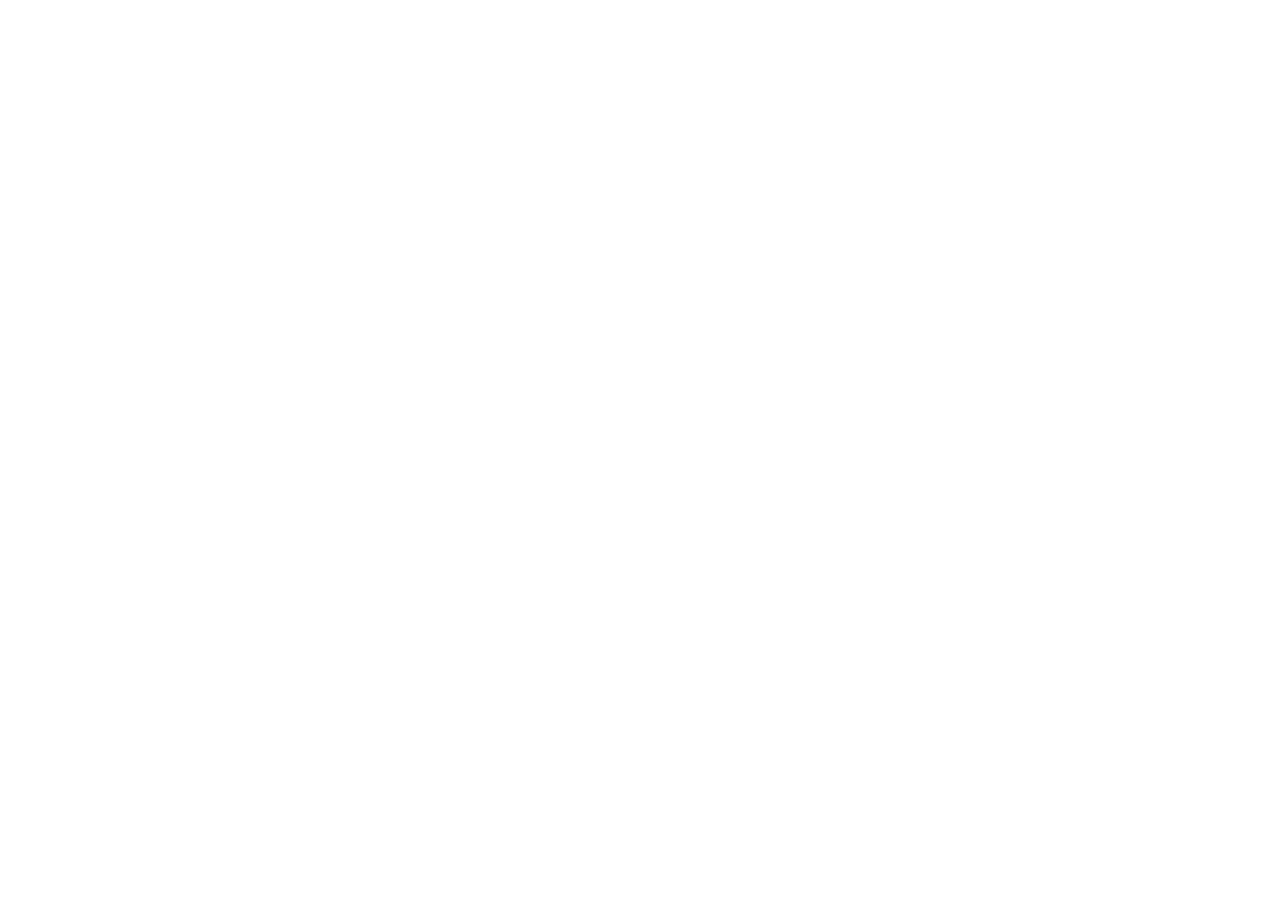
==== index.html @ 06d767c4 "agreué index.html" ====
<!DOCTYPE html>
<html lang="en">
<head>
    <meta charset="UTF-8">
    <meta name="viewport" content="width=device-width, initial-scale=1.0">
    <title>Document</title>
</head>
<body>
    
</body>
</html>
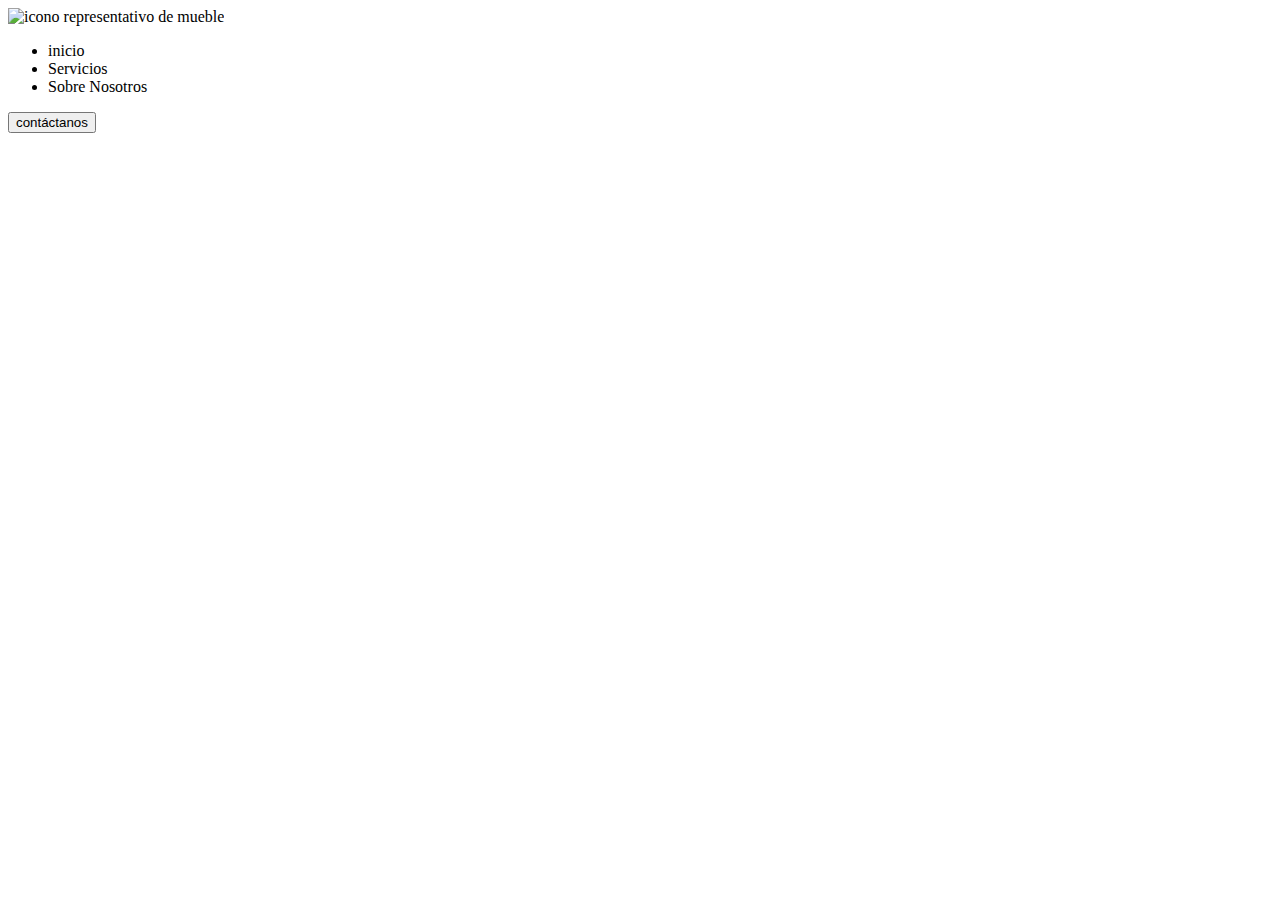
==== commit 30664447: "agregaron el header" ====
--- a/index.html
+++ b/index.html
@@ -1,11 +1,47 @@
 <!DOCTYPE html>
 <html lang="en">
+
 <head>
     <meta charset="UTF-8">
     <meta name="viewport" content="width=device-width, initial-scale=1.0">
-    <title>Document</title>
+    <meta name="keywords" content="muebles, hogar, sala, baño">
+    <meta http-equiv="X-UA-Compatible" content="ie=edge">
+    <meta name="description" content="tienda de muebles y productos par el hogar   ">
+
+    <meta name="author" content="Carlos">
+    <meta name="language" content="es">
+    <link rel="icon" href="https://th.bing.com/th/id/OIP.M4LafVmWc_kR4odBQlNR7QHaHa?rs=1&pid=ImgDetMain">
+    <title>tu muebleria
+
+    </title>
 </head>
+
 <body>
+
+<header>
+    <nav>
+        <img src="https://th.bing.com/th/id/OIP.M4LafVmWc_kR4odBQlNR7QHaHa?rs=1&pid=ImgDetMain" alt="icono representativo de mueble">
+
+        <ul>
+            <li>inicio</li>
+            <li>Servicios</li>
+            <li>Sobre Nosotros</li>
+        </ul>
     
+        <button>contáctanos</button>
+
+
+
+    </nav>
+
+    
+
+
+
+
+
+</header>
+
 </body>
+
 </html>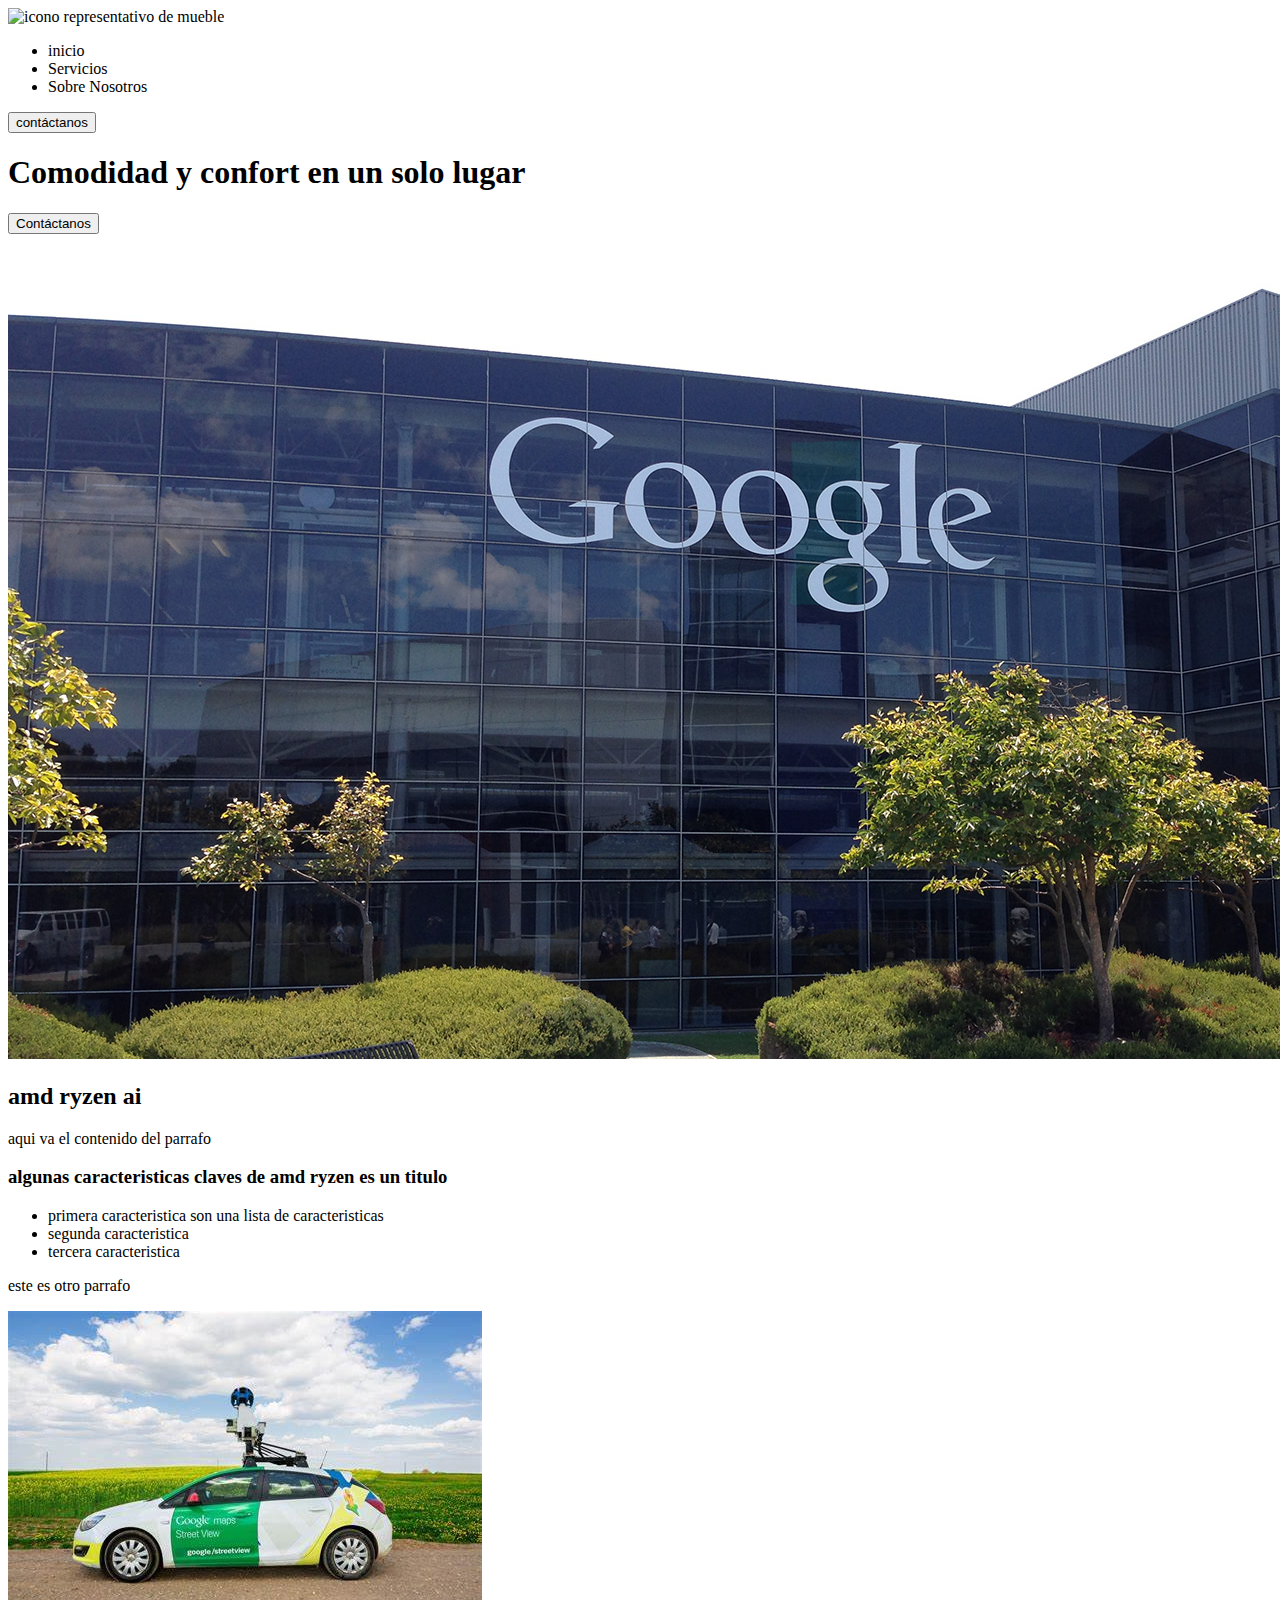
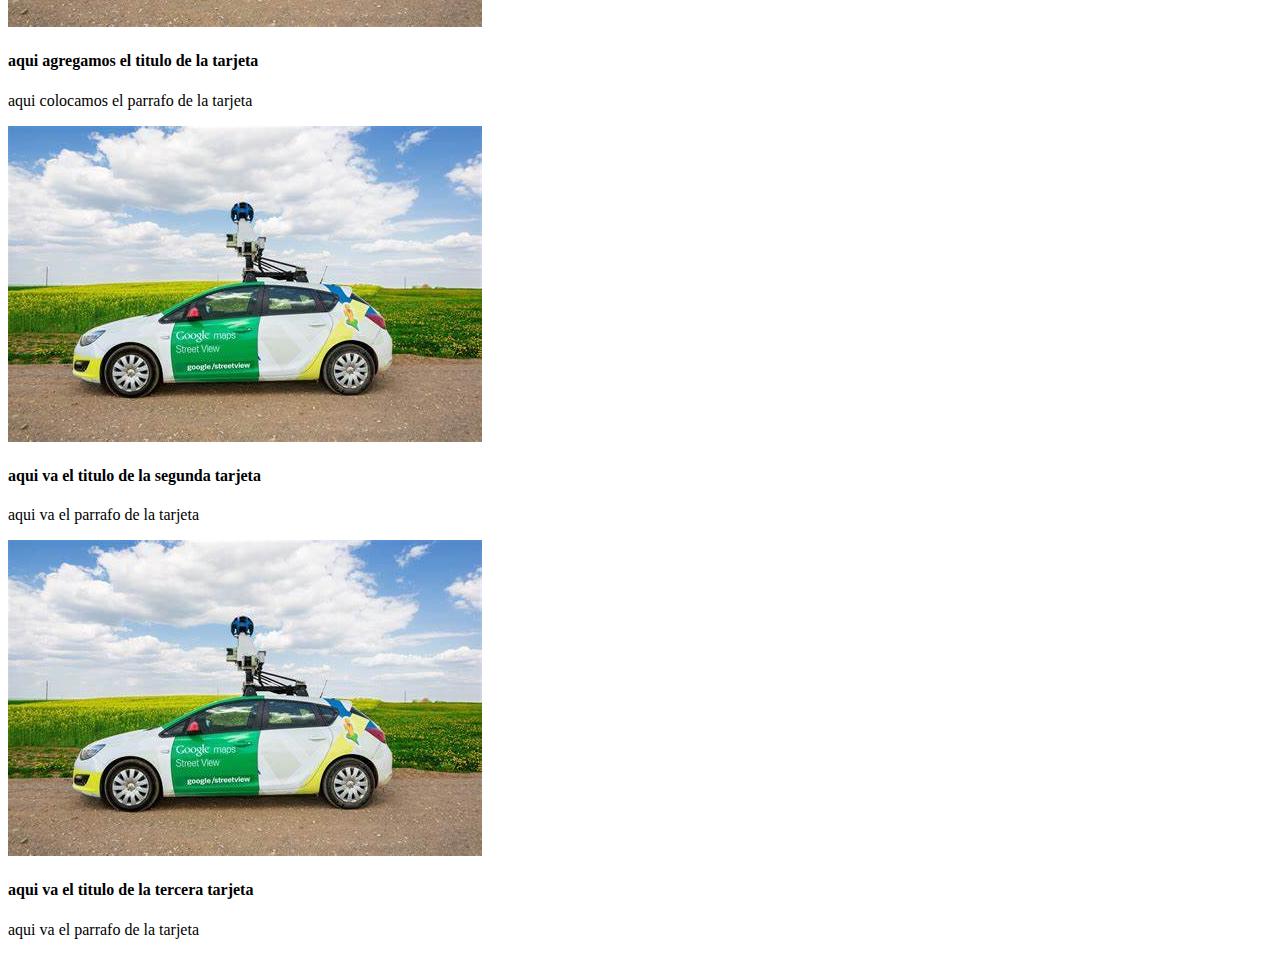
==== commit e25f6300: "secciones agregadas" ====
--- a/index.html
+++ b/index.html
@@ -4,7 +4,7 @@
 <head>
     <meta charset="UTF-8">
     <meta name="viewport" content="width=device-width, initial-scale=1.0">
-    <meta name="keywords" content="muebles, hogar, sala, baño">
+    <meta name="keywords" content="muebles, hogar, sala, baño, Comodidad">
     <meta http-equiv="X-UA-Compatible" content="ie=edge">
     <meta name="description" content="tienda de muebles y productos par el hogar   ">
 
@@ -42,6 +42,54 @@
 
 </header>
 
+<main>
+
+<section>
+    <h1> Comodidad y confort en un solo lugar</h1>
+    <button>Contáctanos</button>
+
+    
+    <img src="Google-HQ.jpg" alt="">
+</section>
+
+<section>
+    <h2> amd ryzen ai</h2>
+    <p>aqui va el contenido del parrafo </p>
+
+    <h3>algunas caracteristicas claves de amd ryzen es un titulo</h3>
+
+    <ul>
+        <li>primera caracteristica son una lista de caracteristicas</li>
+        <li>segunda caracteristica</li>
+        <li>tercera caracteristica</li>
+
+
+    </ul>
+
+    <p>este es otro parrafo</p>
+</section>
+
+<div>
+    <div>
+        <img src="OIP.jpeg" alt="">
+        <h4>aqui agregamos el titulo de la tarjeta</h4>
+        <p>aqui colocamos el parrafo de la tarjeta</p>
+
+    </div>
+    <div>
+        <img src="OIP.jpeg" alt="">
+        <h4>aqui va el titulo de la segunda tarjeta</h4>
+        <p>aqui va el parrafo de la tarjeta</p>
+
+    </div>
+    <div>
+        <img src="OIP.jpeg" alt="">
+        <h4>aqui va el titulo de la tercera tarjeta</h4>
+        <p>aqui va el parrafo de la tarjeta </p>
+        
+    </div>
+</div>
+</main>
 </body>
 
 </html>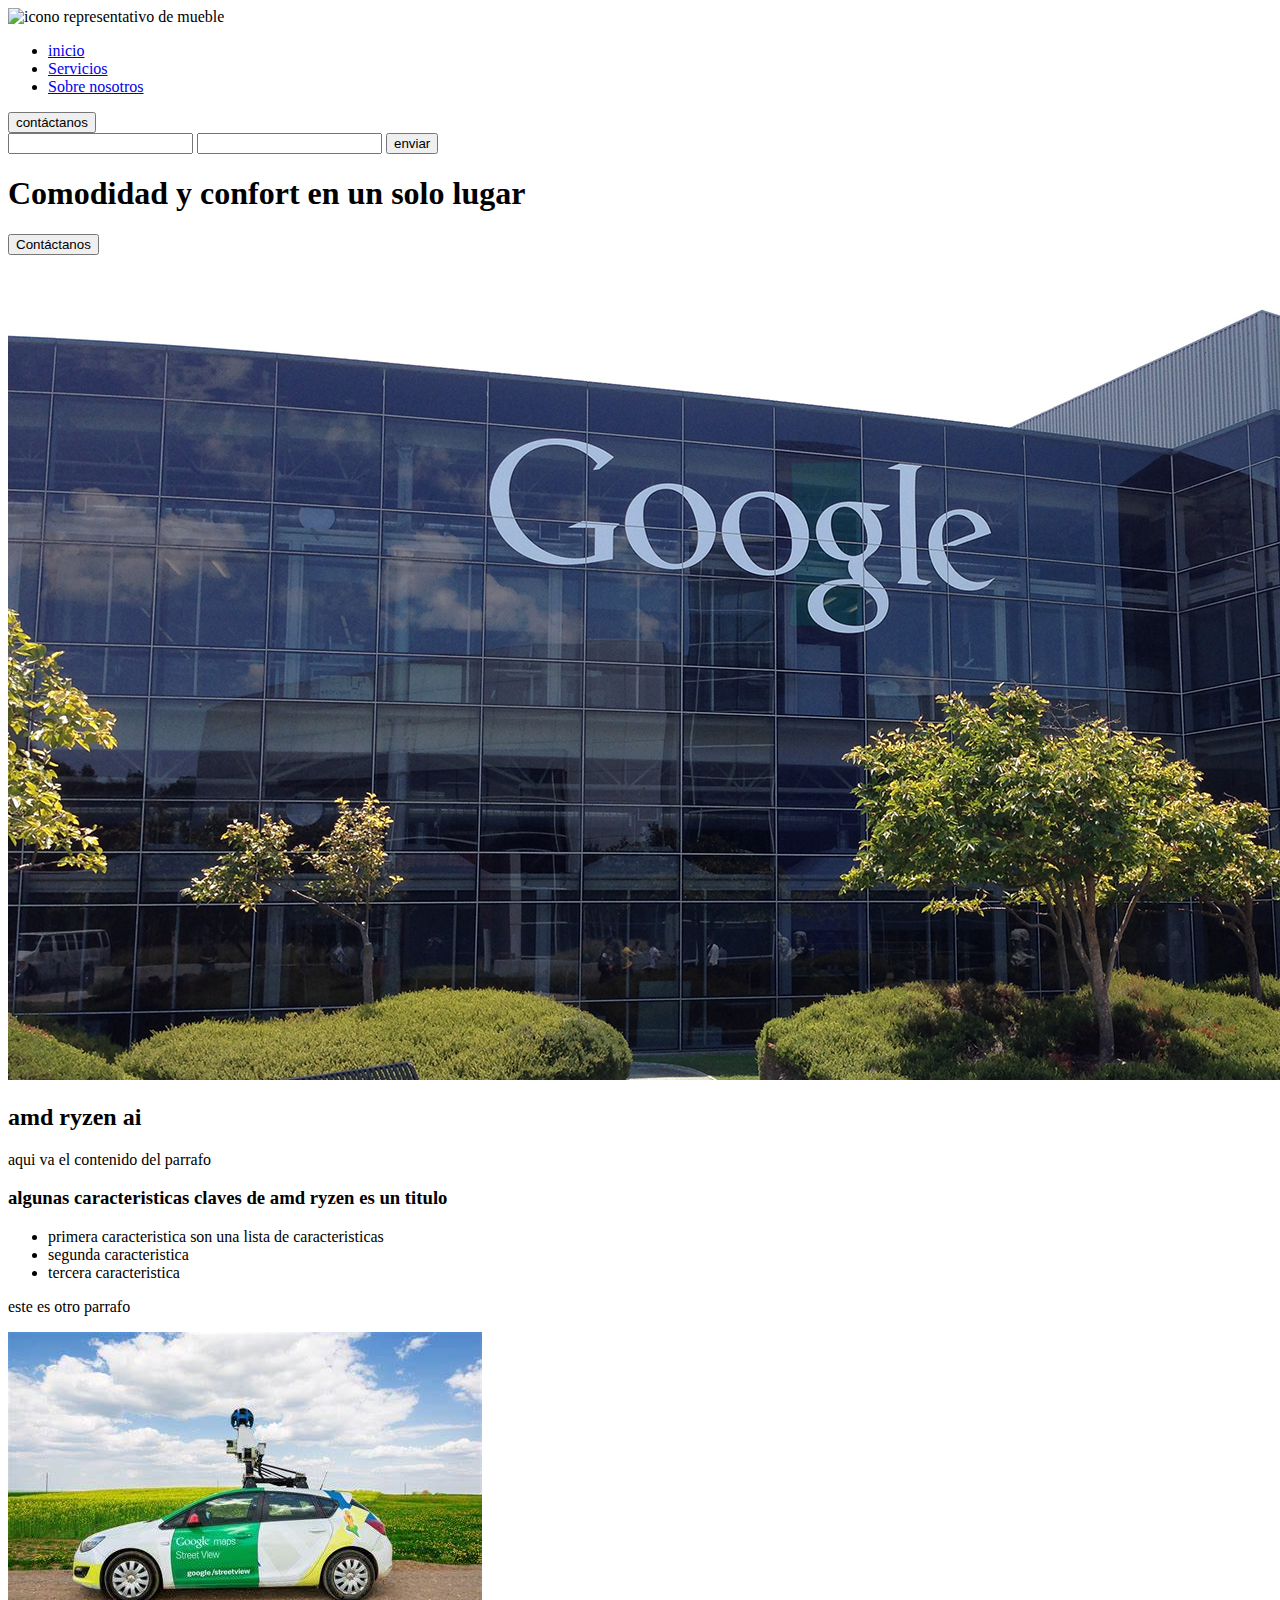
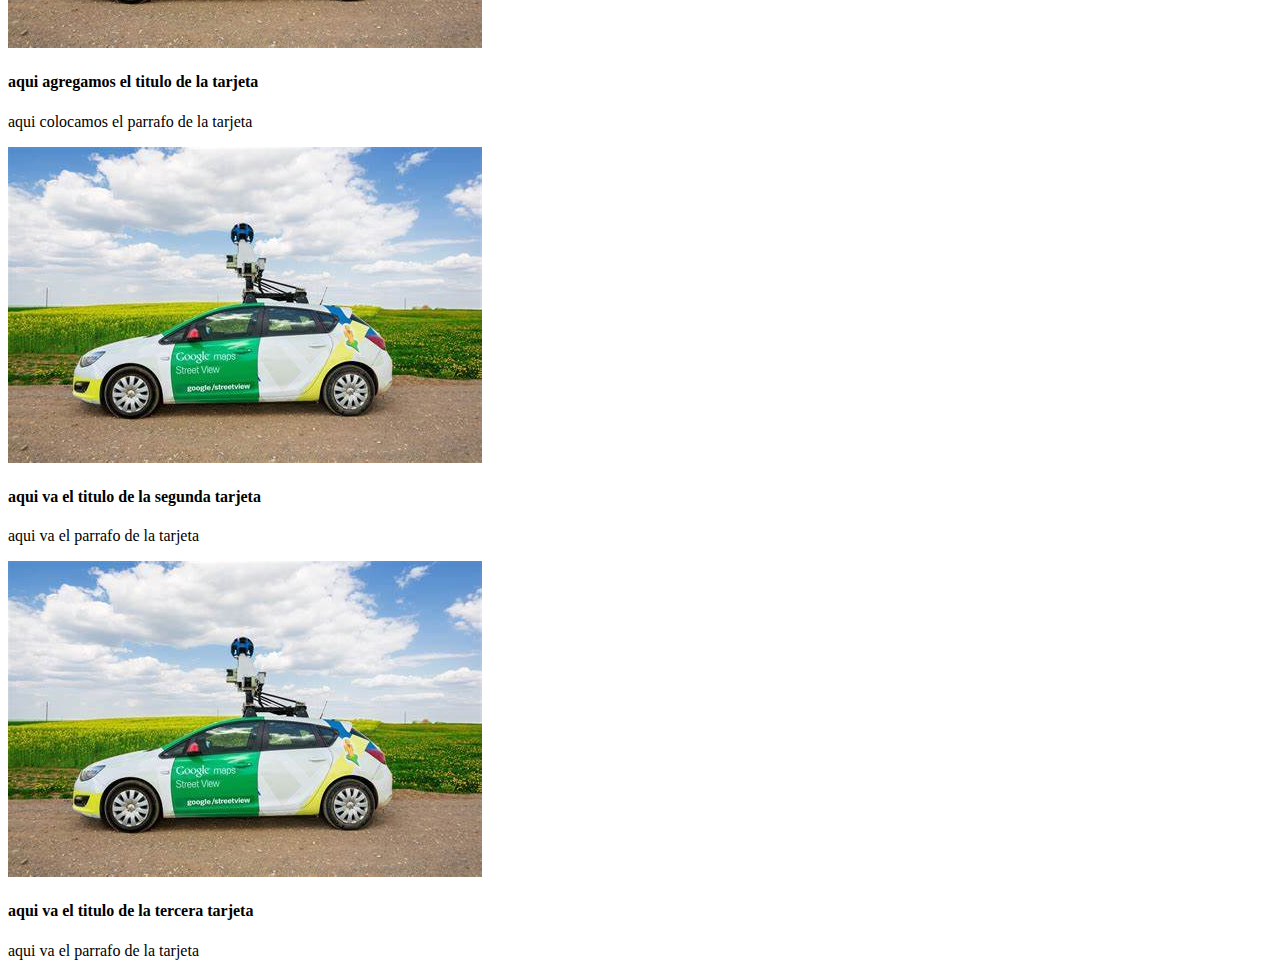
==== commit 2317cba7: "enlaces y secciones" ====
--- a/index.html
+++ b/index.html
@@ -23,12 +23,43 @@
         <img src="https://th.bing.com/th/id/OIP.M4LafVmWc_kR4odBQlNR7QHaHa?rs=1&pid=ImgDetMain" alt="icono representativo de mueble">
 
         <ul>
-            <li>inicio</li>
-            <li>Servicios</li>
-            <li>Sobre Nosotros</li>
+            <li>
+                <a href="/">inicio</a>
+
+            </li>
+            <li>
+                <a href="/servicios.html">Servicios</a>
+            
+
+
+            </li>
+            <li>
+                <a href="/sobrenosotro.html">Sobre nosotros</a>
+                
+        
+
+
+            </li>
         </ul>
+
+        <a href="https://www.mercadolibre.com.ve/" target="_blank"><button>contáctanos</button>
+        </a>
+
+        <section>
+
+            <form action="https://reqres.in/api/login" method="post">
+
+                <input type="email" name="email" required>
+                <input type="password" name="password" required>
+
+                <button type="submit">enviar</button>
+
+
+
+            </form>
+        </section>
     
-        <button>contáctanos</button>
+        
 
 
 
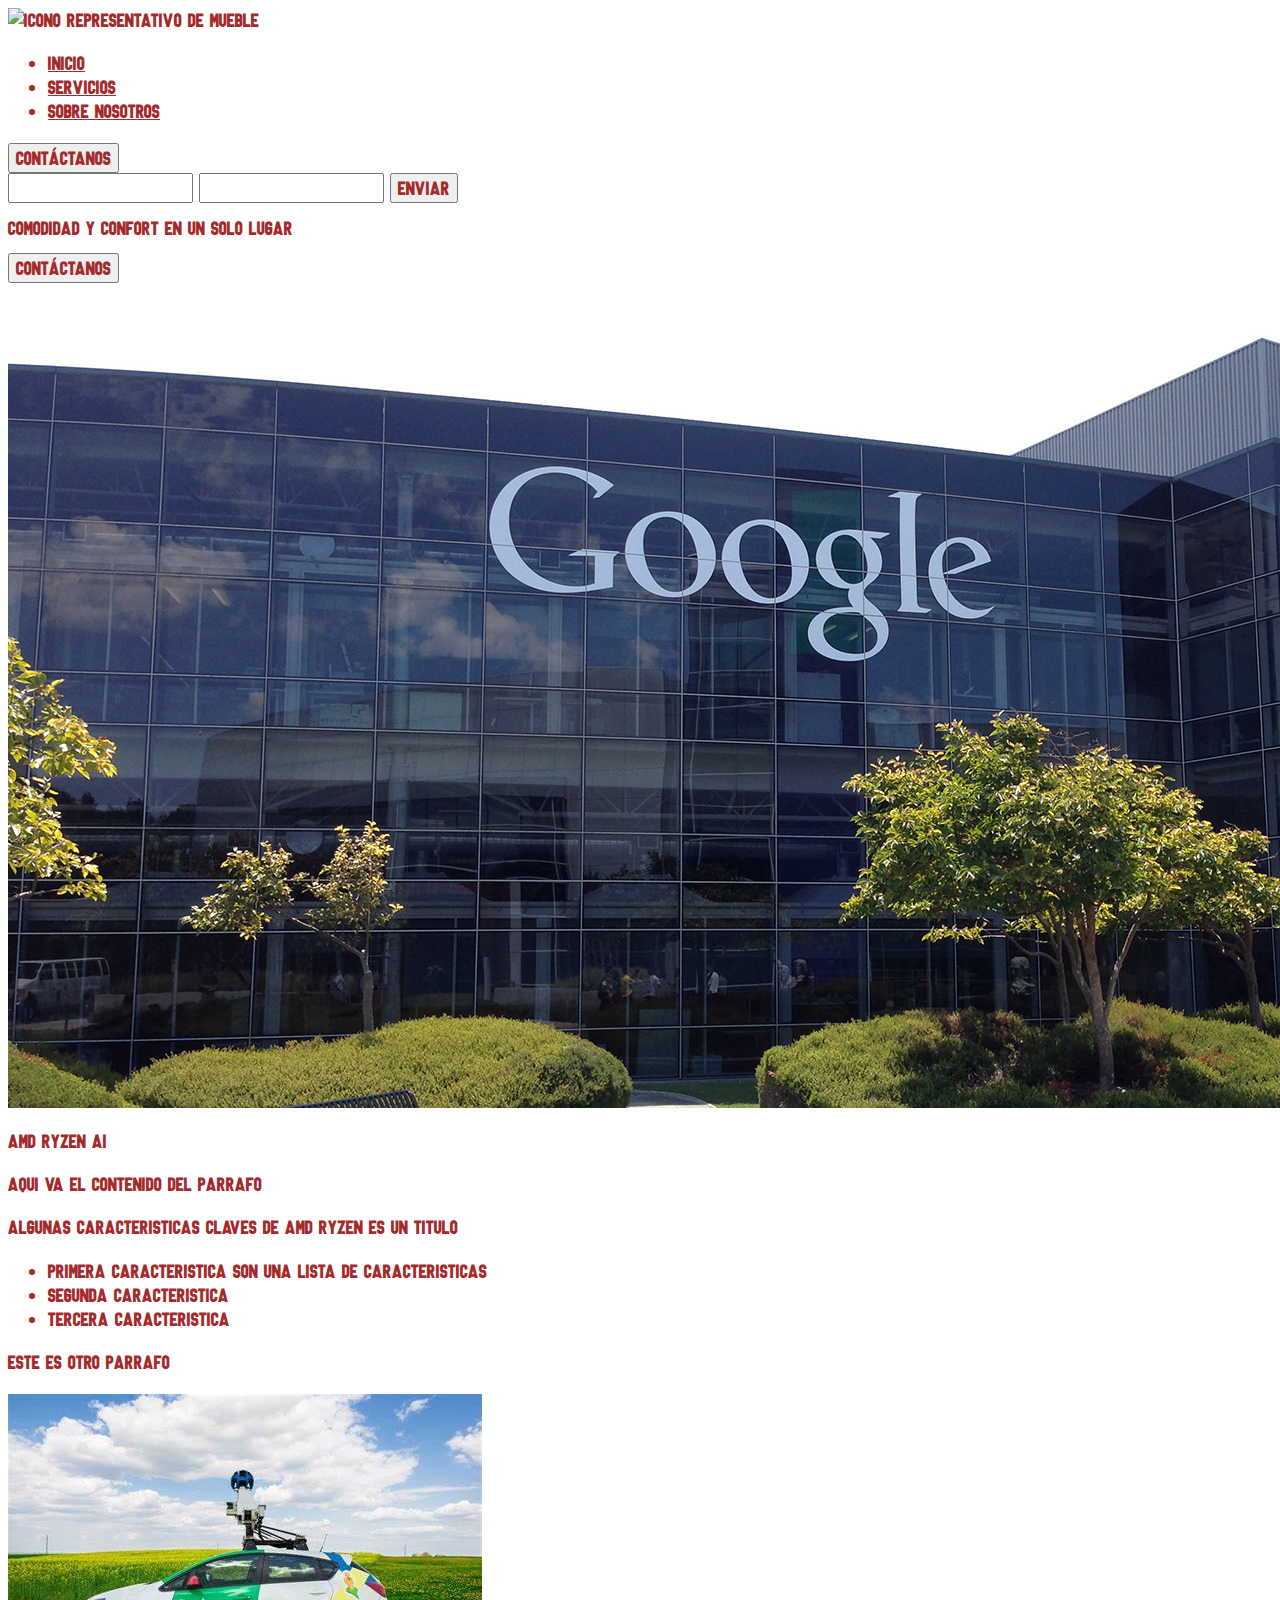
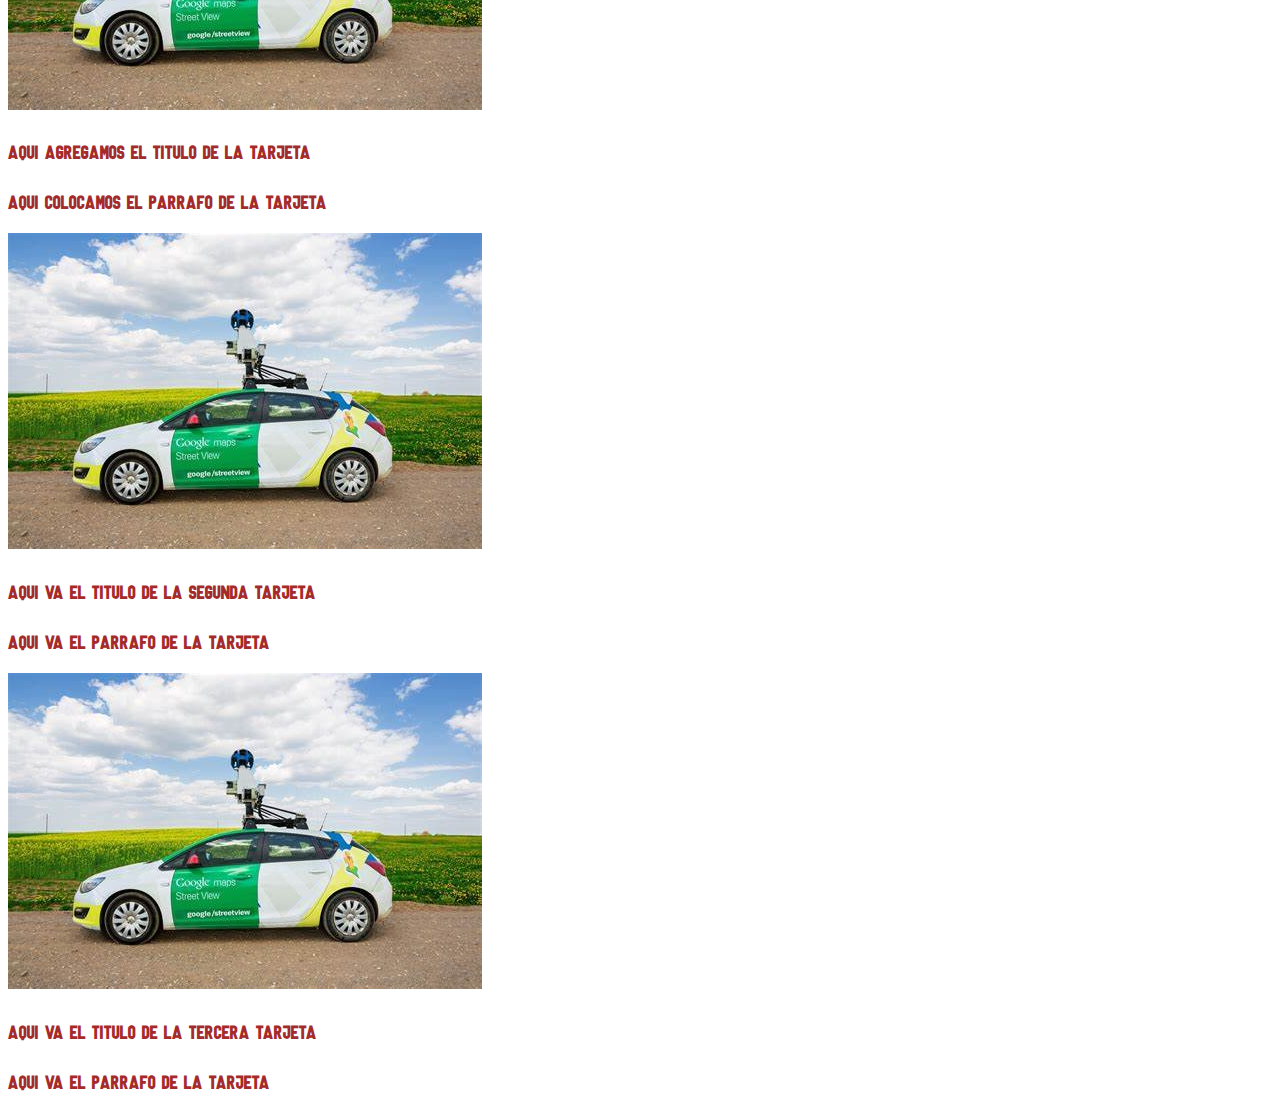
==== commit 688a1380: "uso de estilos" ====
--- a/index.html
+++ b/index.html
@@ -14,6 +14,11 @@
     <title>tu muebleria
 
     </title>
+
+    <link rel="stylesheet" href="/assets/style.css">
+    <link rel="preconnect" href="https://fonts.googleapis.com">
+<link rel="preconnect" href="https://fonts.gstatic.com" crossorigin>
+<link href="https://fonts.googleapis.com/css2?family=Roboto:wght@400;700&display=swap" rel="stylesheet">
 </head>
 
 <body>
--- a/assets/style.css
+++ b/assets/style.css
@@ -0,0 +1,29 @@
+* {
+    color: brown;
+    font-size: 1.1rem ;
+    font-weight: 400;
+    font-family: lanteros, "Roboto", sans-serif;
+
+}
+
+@font-face {
+    font-family: lanteros ;
+    src: url("/assets/fonts/LanterosySansSerifFont.ttf");
+}
+
+/*
+Algunas medidas utilizadas
+FIJAS
+
+pixeles px
+puntos pt
+
+EM em
+REM  rem         1rem = 16 px
+
+RESPONSIVAS
+
+porcentuales %
+referencias de viewport   vw vh
+
+*/